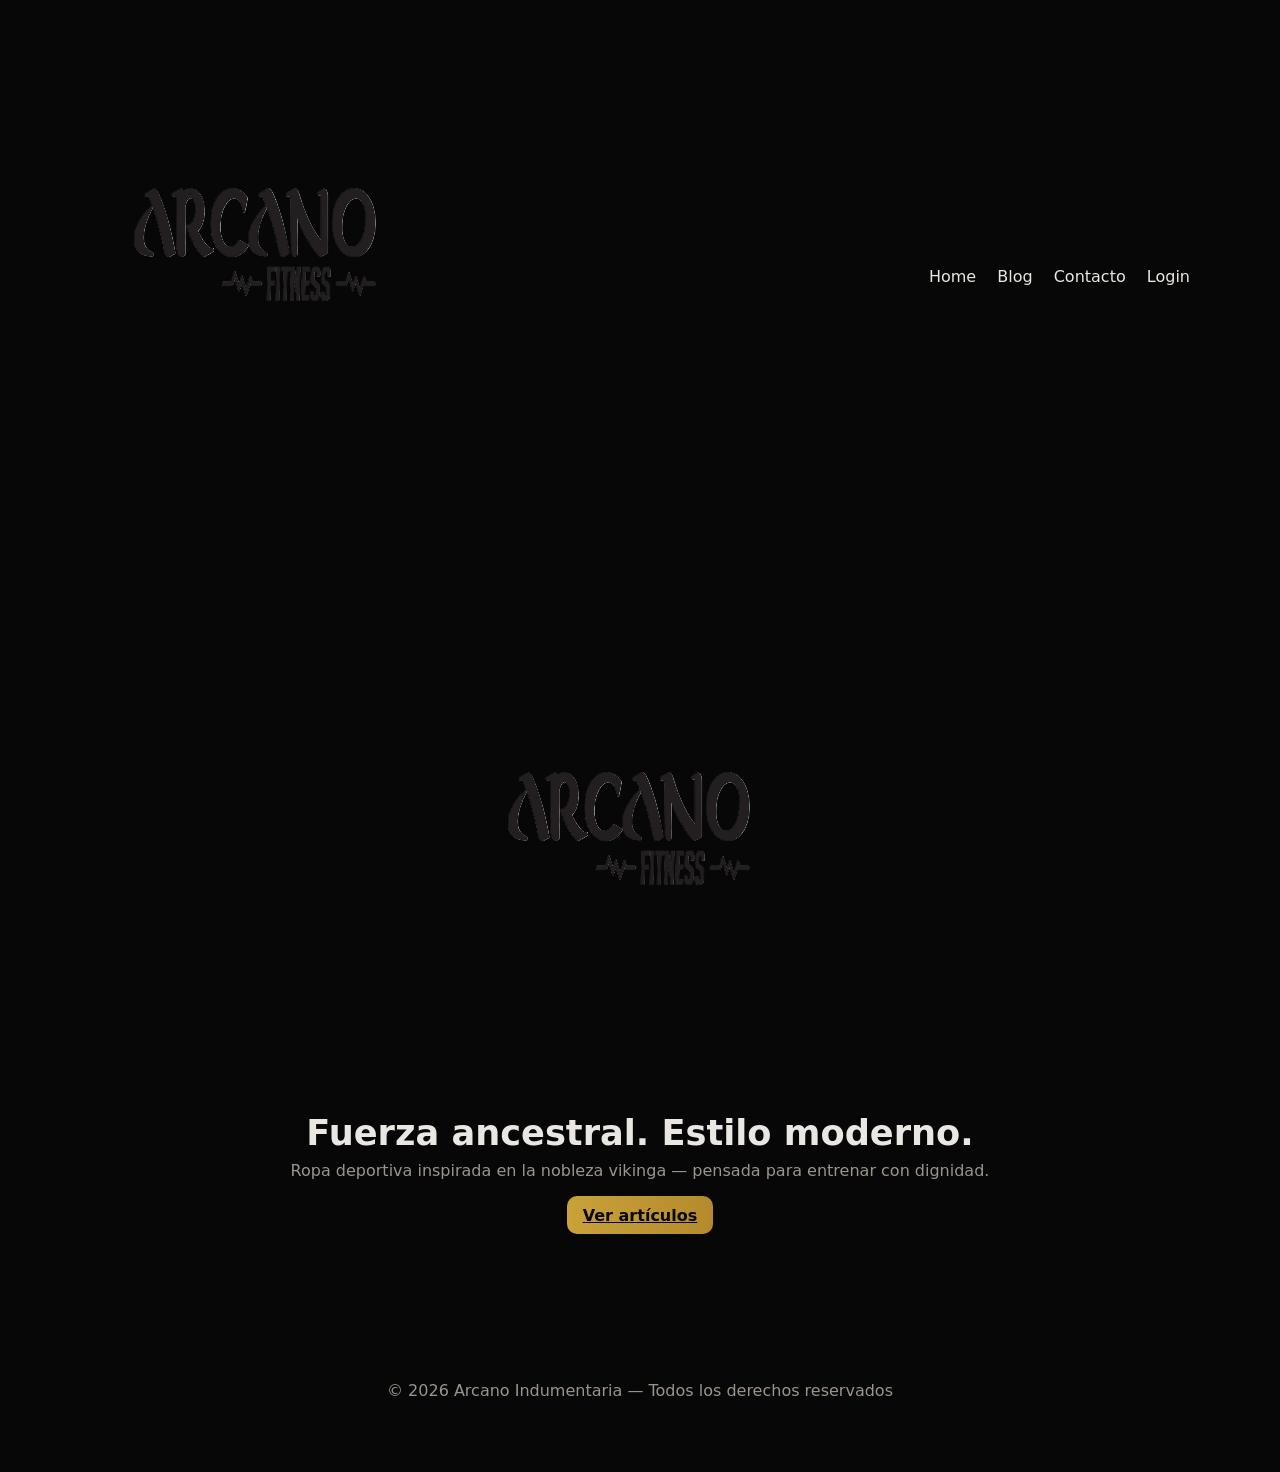
==== Arcano Indumentaria/index.html @ 3516ca72 "Add files via upload" ====
<!doctype html>
<html lang="es">
<head>
    <meta charset="utf-8">
        <meta name="viewport" content="width=device-width,initial-scale=1">
    <title>Arcano Indumentaria</title>
    <link rel="stylesheet" href="assets/css/style.css">
</head>
<body class="arcano">
    <header class="site-header">
        <div class="container header-inner">
        <div class="logo">
            <a href="index.html">
                <img src="assets/image/Arcano_Fitnes.png" alt="Logo Arcano fitnes">
            </a>
        </div>
    <nav class="nav">
        <a href="index.html">Home</a>
        <a href="blog.html">Blog</a>
        <a href="contacto.html">Contacto</a>
        <a href="login.html">Login</a>
    </nav>
        </div>
    </header>


    <main class="container">
        <section class="hero">
            <img src="assets/image/Arcano_Fitnes.png" alt="Logo Arcano fitnes">
            <h1>Fuerza ancestral. Estilo moderno.</h1>
            <p>Ropa deportiva inspirada en la nobleza vikinga — pensada para entrenar con dignidad.</p>
            <a class="btn primary" href="blog.html">Ver artículos</a>
        </section>


        <section id="latest-posts" class="posts-grid" aria-label="Publicaciones recientes">
        <!-- tarjetas renderizadas por JS -->
        </section>
    </main>


    <footer class="site-footer">
        <div class="container">
            <p>© <span id="year"></span> Arcano Indumentaria — Todos los derechos reservados</p>
        </div>
    </footer>


    <script src="assets/js/main.js"></script>
</body>
</html>
---- Arcano Indumentaria/assets/css/style.css ----
:root {
--bg: #070707;
--card: #0f0f10;
--text: #eae6e1;
--gold: #c9a23a;
--muted: #9b948a;
}


*{box-sizing:border-box}
body.arcano{
    background:var(--bg);
    color:var(--text);
    font-family:Inter, system-ui, -apple-system, 'Segoe UI', Roboto, 'Helvetica Neue', Arial
}
.container{
    max-width:1100px;
    margin:0 auto;
    padding:1rem
}
.header-inner{
    display:flex;
    align-items:center;
    justify-content:space-between;
    padding:1rem 0
}
/*.logo{
    font-weight:800;
    letter-spacing:3px;
    color:var(--gold);
    font-size:1.4rem
}*/
.logo img,
.logo-img {
    height: 500px;       
    width: auto;
    object-fit: contain;
}

.nav a{
    margin-left:1rem;
    color:var(--text);
    text-decoration:none
}
.hero{
    padding:3rem 0;
    text-align:center
}
.hero h1{
    font-size:2.2rem;
    margin:0 0 .5rem
}
.hero p{
    color:var(--muted);
    margin:0 0 1rem
}
.btn{
    display:inline-block;
    padding:.6rem 1rem;
    border-radius:10px;
    border:none;cursor:pointer
}
.btn.primary{
    background:linear-gradient(90deg,var(--gold),#b58a2c);
    color:#070707;
    font-weight:700
}
.posts-grid{
    display:grid;grid-template-columns:repeat(auto-fit,minmax(260px,1fr));
    gap:1rem;
    margin-top:1.2rem
}
.card{
    background:var(--card);
    padding:1rem;
    border-radius:10px;
    box-shadow:0 4px 18px rgba(0,0,0,.6)
}
.card img{
    width:100%;
    height:160px;
    object-fit:cover;
    border-radius:6px
}
.card h3{
    margin:.6rem 0 .3rem
}
.card p{
    color:var(--muted);
    font-size:.95rem
}
.post-detail{
    padding:2rem 0
}
.auth-page{
    max-width:480px;
    margin:3rem auto;
    background:var(--card);
    padding:2rem;
    border-radius:8px
}
.auth-page label{
    display:block;
    margin-bottom:.8rem
}
.auth-page input, .auth-page textarea{
    width:100%;
    padding:.6rem;
    border-radius:6px;
    border:1px solid #222;
    background:#0b0b0b;
    color:var(--text)
}
.site-footer{
    padding:2rem 0;
    color:var(--muted);
    text-align:center
}
@media (max-width:600px){
    .hero h1{
        font-size:1.6rem
    }
    .header-inner{
        flex-direction:column;
        align-items:flex-start
    }
        .nav a{
            margin-left:0;margin-top:.4rem
        }
    }
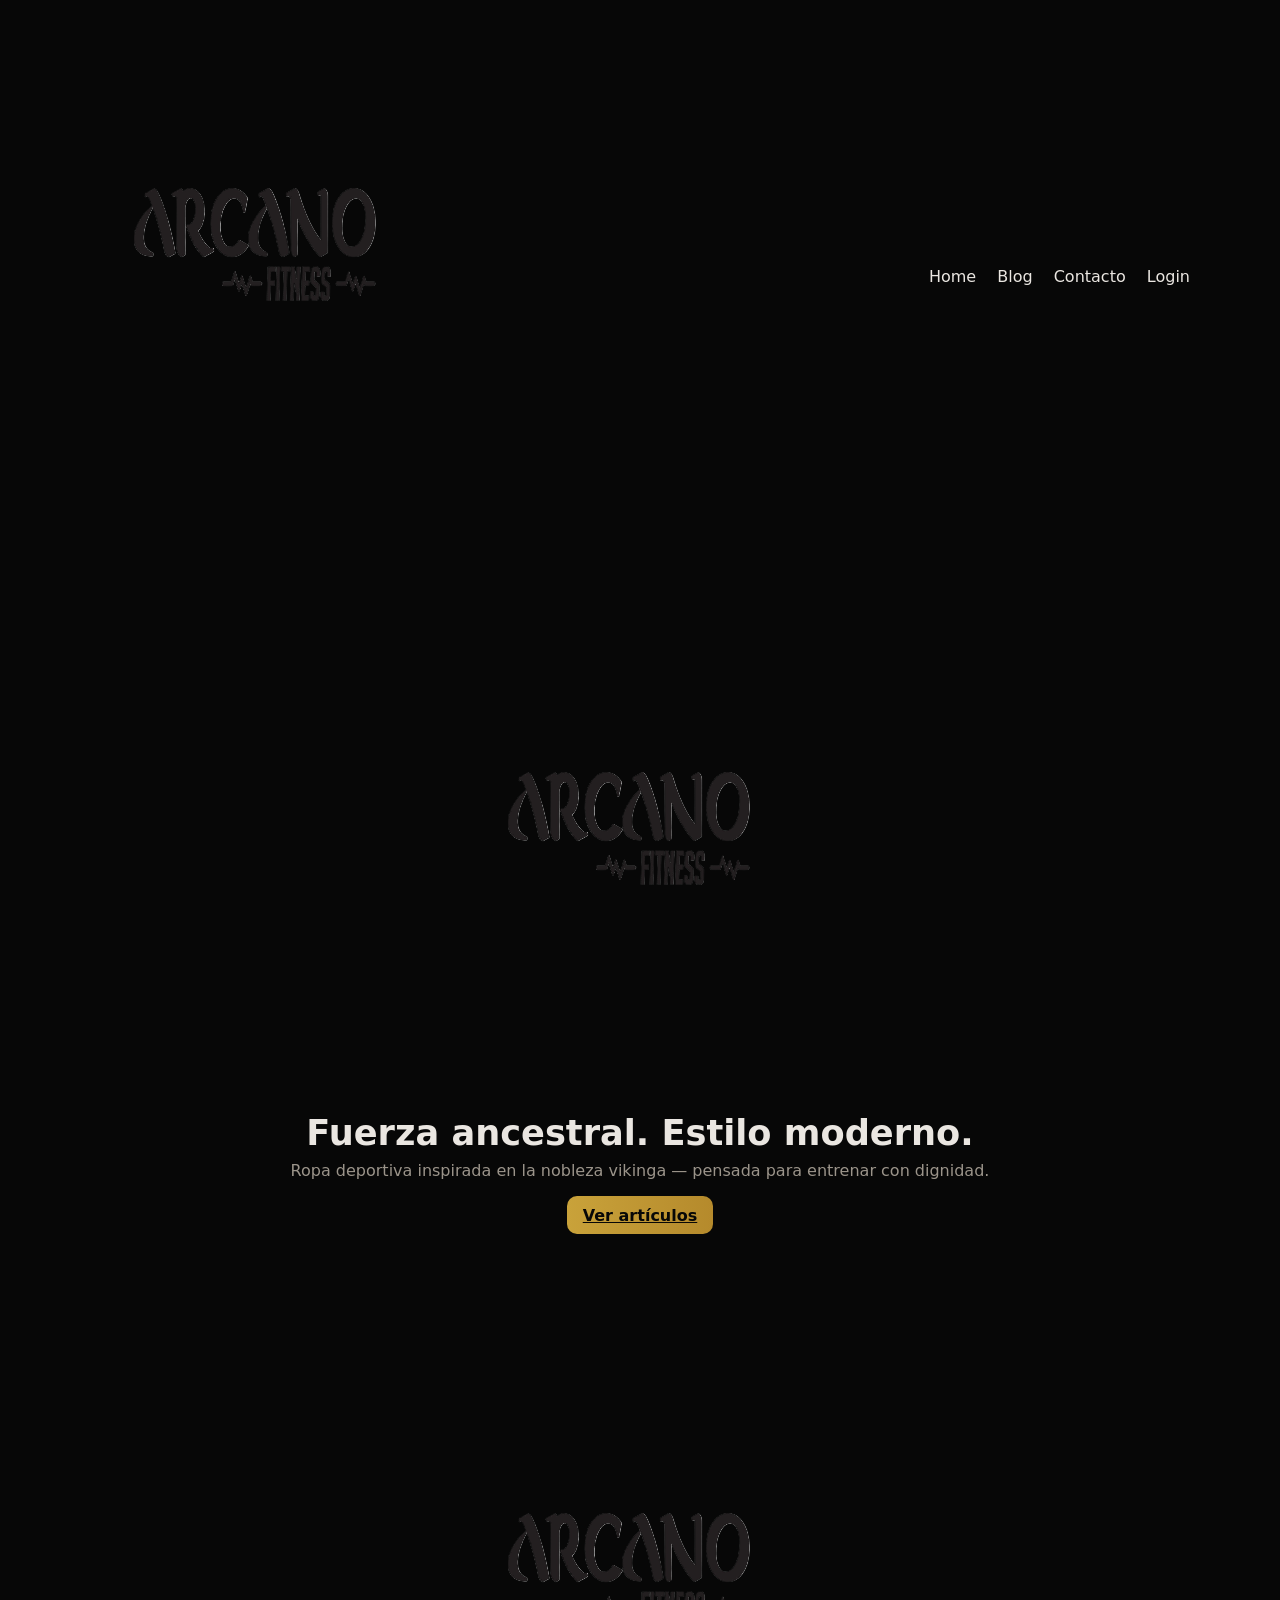
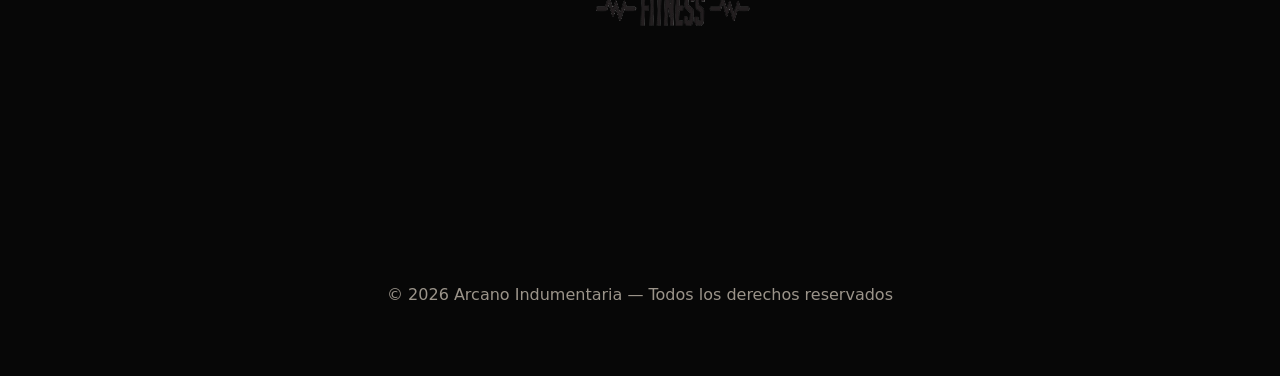
==== commit 5a53197e: "primerCommit Pequeños agregados en Index y php" ====
--- a/Arcano Indumentaria/index.html
+++ b/Arcano Indumentaria/index.html
@@ -9,17 +9,17 @@
 <body class="arcano">
     <header class="site-header">
         <div class="container header-inner">
-        <div class="logo">
-            <a href="index.html">
-                <img src="assets/image/Arcano_Fitnes.png" alt="Logo Arcano fitnes">
-            </a>
-        </div>
-    <nav class="nav">
-        <a href="index.html">Home</a>
-        <a href="blog.html">Blog</a>
-        <a href="contacto.html">Contacto</a>
-        <a href="login.html">Login</a>
-    </nav>
+             <div class="logo">
+                 <a href="index.html">
+                     <img src="assets/image/Arcano_Fitnes.png" alt="Logo Arcano fitnes">
+                 </a>
+            </div>
+             <nav class="nav">
+                 <a href="index.html">Home</a>
+                 <a href="blog.html">Blog</a>
+                 <a href="contacto.html">Contacto</a>
+                 <a href="login.html">Login</a>
+            </nav>
         </div>
     </header>
 
@@ -40,6 +40,7 @@
 
 
     <footer class="site-footer">
+        <img src="assets/image/Arcano_Fitnes.png" alt="Logo Arcano Fitness">
         <div class="container">
             <p>© <span id="year"></span> Arcano Indumentaria — Todos los derechos reservados</p>
         </div>
